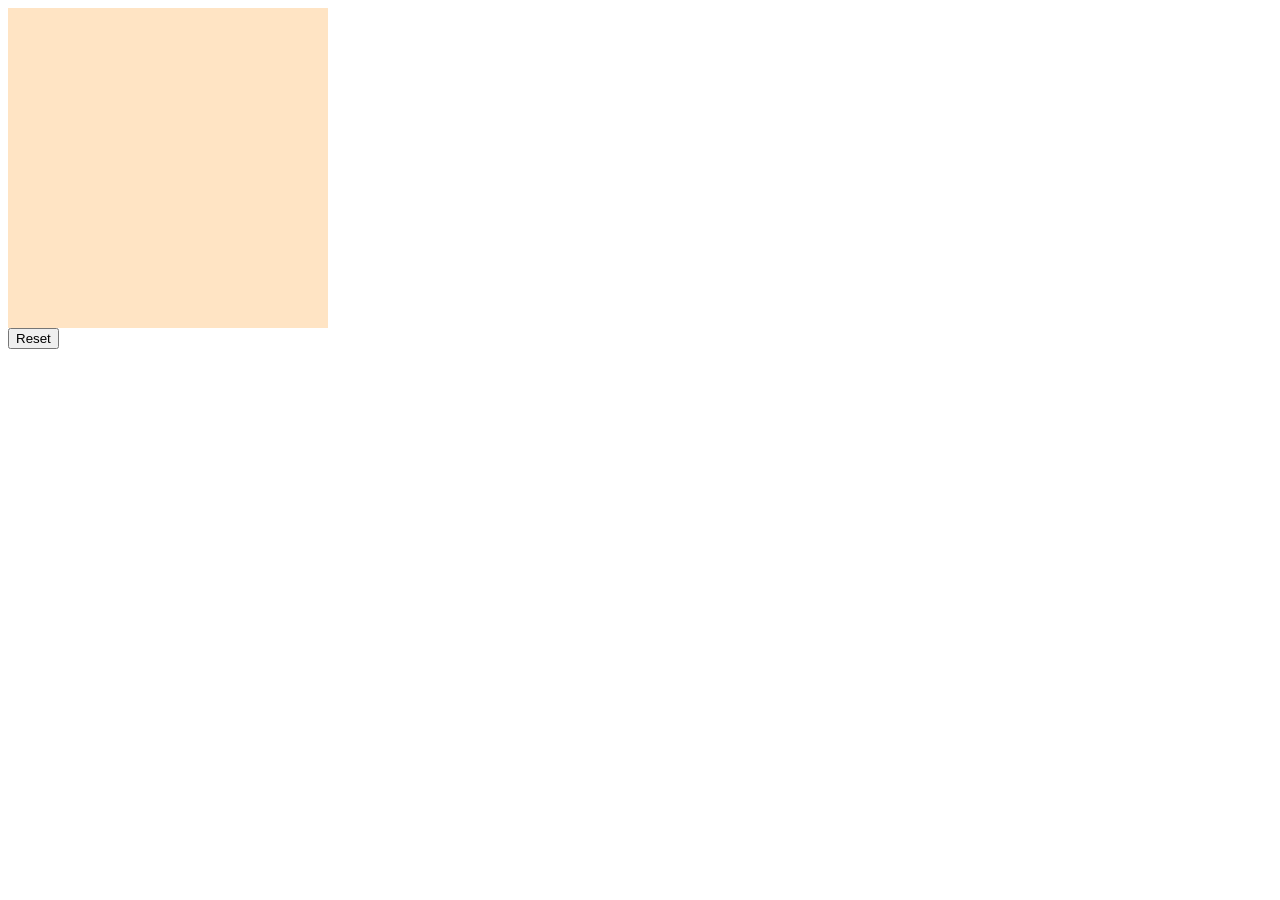
==== etch_a_sketch.html @ 53904961 "created grid that changes colors when hovered over + reset button" ====
<!DOCTYPE html>
<html lang="en">
<head>
    <meta charset="UTF-8">
    <meta http-equiv="X-UA-Compatible" content="IE=edge">
    <meta name="viewport" content="width=device-width, initial-scale=1.0">
    <title>Etch-A-Sketch</title>
    <script src="etch_a_sketch.js" defer></script>
    <link rel="stylesheet" href="styles.css">
</head>
<body>
    <div class="container">
    </div>
    <button id="reset">Reset</button>
</body>
</html>
---- styles.css ----
.container {
    display: grid;
    grid-template-columns: repeat(16, 20px);
    grid-template-rows: repeat(16, 20px);
}

.box {
    background-color: bisque;
    height: 20px;
    width: 20px;
}
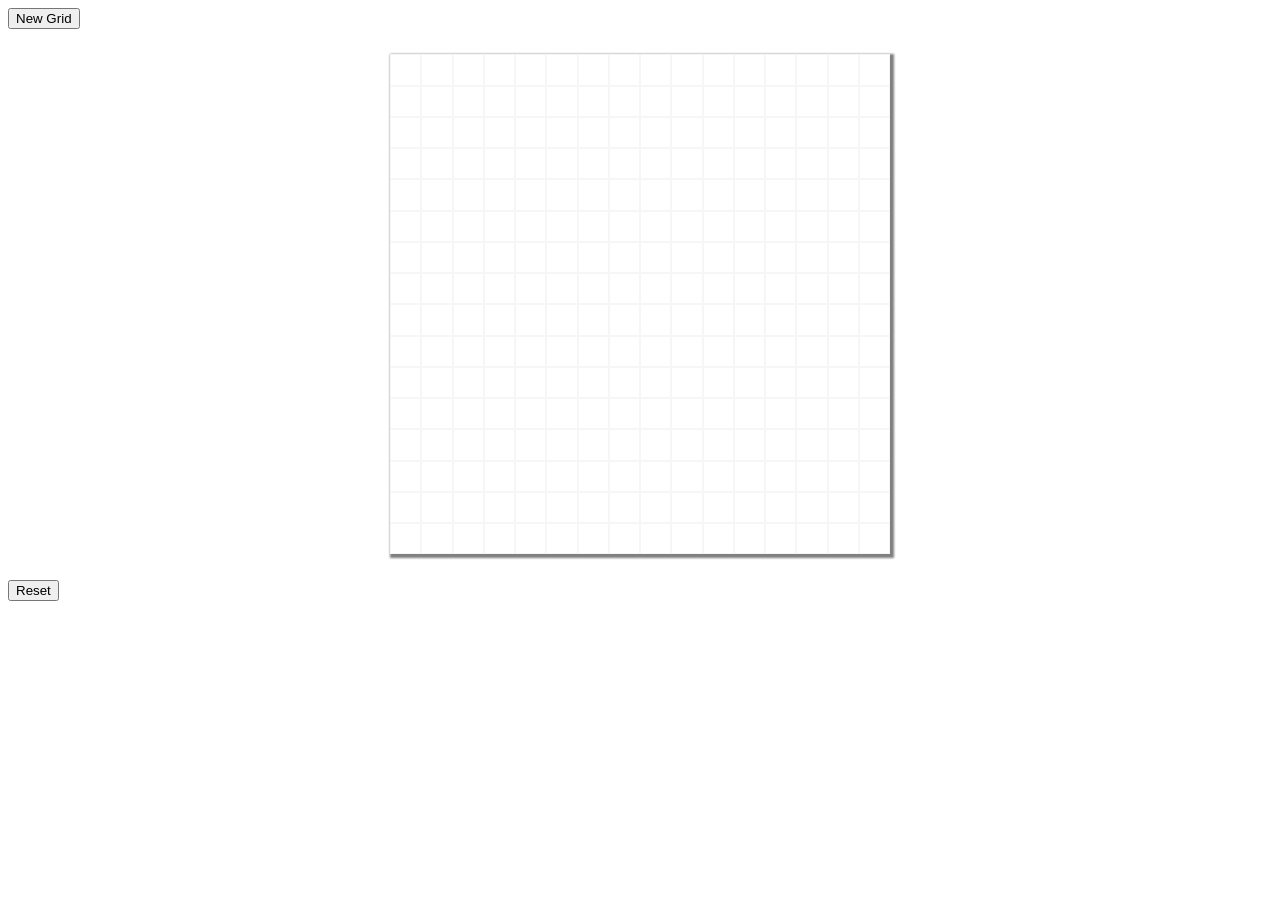
==== commit ff162af2: "added button for user-generated rows" ====
--- a/etch_a_sketch.html
+++ b/etch_a_sketch.html
@@ -9,8 +9,9 @@
     <link rel="stylesheet" href="styles.css">
 </head>
 <body>
+    <button class="button" id="grid">New Grid</button>
     <div class="container">
     </div>
-    <button id="reset">Reset</button>
+    <button class="button" id="reset">Reset</button>
 </body>
 </html>
--- a/styles.css
+++ b/styles.css
@@ -1,11 +1,14 @@
 .container {
+    height: 500px;
+    width: 500px;
     display: grid;
-    grid-template-columns: repeat(16, 20px);
-    grid-template-rows: repeat(16, 20px);
+    grid-template-columns: repeat(16, 1fr);
+    grid-template-rows: repeat(16, 1fr);
+    margin: 2% auto;
+    box-shadow: 2px 2px 2px 2px gray;
 }
 
 .box {
-    background-color: bisque;
-    height: 20px;
-    width: 20px;
+    border: 1px solid rgba(196, 196, 196, 0.15);
+    
 }
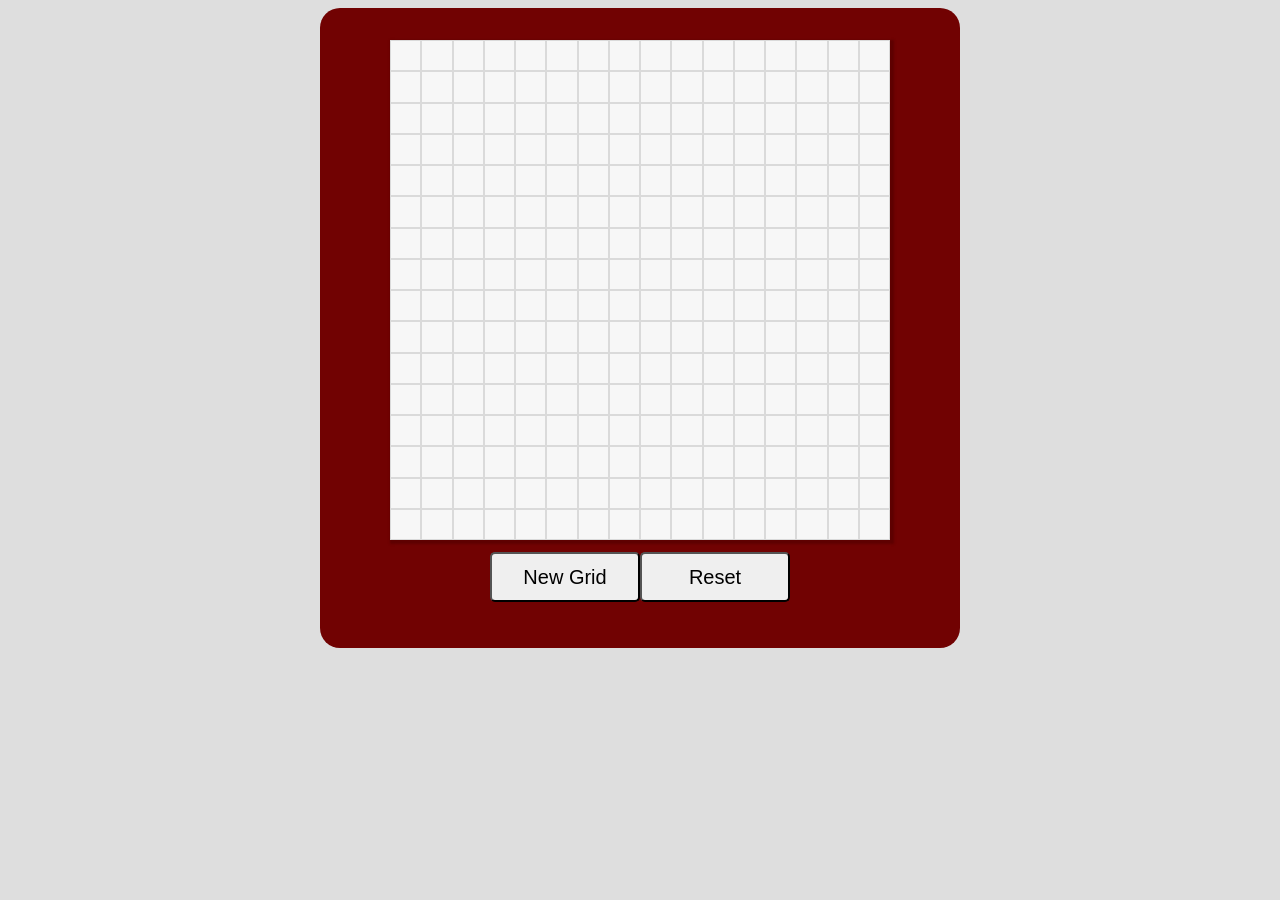
==== commit d9561ec1: "updated UI with flexbox" ====
--- a/etch_a_sketch.html
+++ b/etch_a_sketch.html
@@ -9,9 +9,13 @@
     <link rel="stylesheet" href="styles.css">
 </head>
 <body>
-    <button class="button" id="grid">New Grid</button>
-    <div class="container">
+    <div class="big-container">
+        <div class="container">
+        </div>
+        <div class="buttons">
+            <button class="button" id="grid">New Grid</button>
+            <button class="button" id="reset">Reset</button>
+        </div>
     </div>
-    <button class="button" id="reset">Reset</button>
 </body>
 </html>
--- a/styles.css
+++ b/styles.css
@@ -1,14 +1,44 @@
+body {
+    background-color: rgb(222, 222, 222);
+    display: flex;
+    justify-content: center;
+}
+
+.big-container {
+    height: 600px;
+    width: 600px;
+    padding: 20px;
+    background-color: rgb(113, 2, 2);
+    border-radius: 20px;
+    
+    display: flex;
+    flex-direction: column;
+    align-items: center;
+}
+
 .container {
     height: 500px;
     width: 500px;
+
     display: grid;
     grid-template-columns: repeat(16, 1fr);
     grid-template-rows: repeat(16, 1fr);
     margin: 2% auto;
-    box-shadow: 2px 2px 2px 2px gray;
+    box-shadow: 2px 2px 2px 2px rgb(94, 0, 0);
+}
+.buttons {
+    display: flex;
+}
+.button {
+    width: 150px;
+    height: 50px;
+    font-size: 20px;
+    font-family: "Helvetica", "Arial", sans-serif;
+
+    border-radius: 5px;
 }
 
 .box {
-    border: 1px solid rgba(196, 196, 196, 0.15);
-    
+    border: 1px solid rgb(218, 218, 218);
+    background-color: rgb(247, 247, 247);
 }
